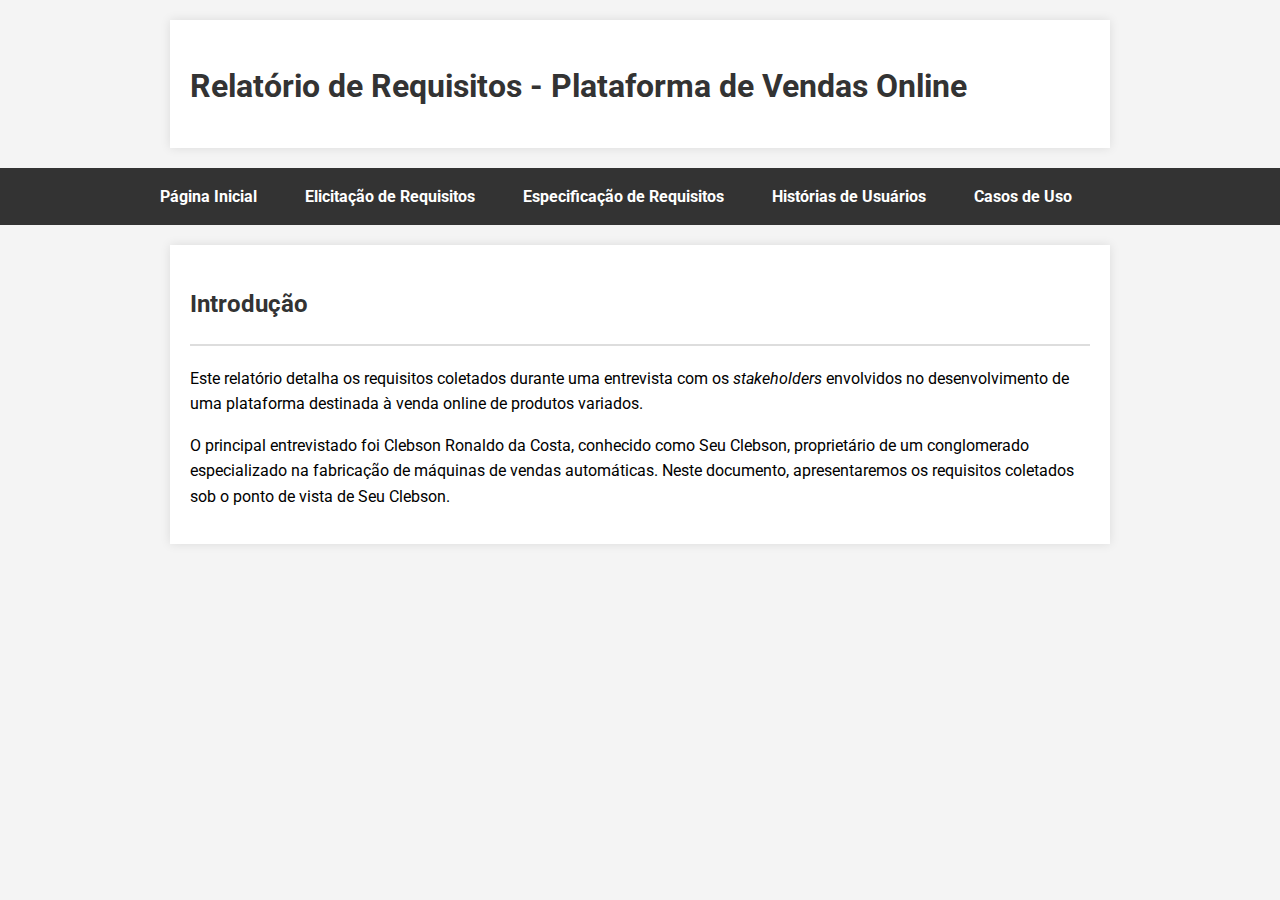
==== main page/index.html @ 6ee92cc7 "Adicionar primeiras paginas do html no projeto" ====
<!DOCTYPE html>
<html lang="pt-br">

<head>
    <meta charset="UTF-8">
    <meta name="viewport" content="width=device-width, initial-scale=1.0">
    <title>Relatório de Requisitos - Plataforma de Vendas Online</title>
    <link href="https://fonts.googleapis.com/css2?family=Roboto:wght@400;700&display=swap" rel="stylesheet">
    <link rel="stylesheet" href="css/styles.css">
</head>

<body>

    <div class="container">
        <h1>Relatório de Requisitos - Plataforma de Vendas Online</h1>
    </div>

    <nav>
        <ul>
            <li><a href="index.html">Página Inicial</a></li>
            <li><a href="elicitacao.html">Elicitação de Requisitos</a></li>
            <li><a href="especificacao.html">Especificação de Requisitos</a></li>
            <li><a href="historias.html">Histórias de Usuários</a></li>
            <li><a href="casosdeuso.html">Casos de Uso</a></li>
        </ul>
    </nav>

    <div class="container">
        <div class="section-title">
            <h2>Introdução</h2>
        </div>
        <p>
            Este relatório detalha os requisitos coletados durante uma entrevista com os <i>stakeholders</i> envolvidos no desenvolvimento de uma plataforma destinada à venda online de produtos variados.
        </p>
        <p>
            O principal entrevistado foi Clebson Ronaldo da Costa, conhecido como Seu Clebson, proprietário de um conglomerado especializado na fabricação de máquinas de vendas automáticas. Neste documento, apresentaremos os requisitos coletados sob o ponto de vista de Seu Clebson.
        </p>
    </div>

</body>
</html>
---- main page/css/styles.css ----
body {
    font-family: 'Roboto', sans-serif;
    background-color: #f4f4f4;
    margin: 0;
    padding: 0;
    line-height: 1.6;
}

.container {
    max-width: 900px;
    margin: 20px auto;
    padding: 20px;
    background: #fff;
    box-shadow: 0 0 10px rgba(0, 0, 0, 0.1);
}

h1, h2, h3 {
    color: #333;
    margin-bottom: 15px;
}

p {
    margin-bottom: 15px;
}

ul, ol {
    margin-bottom: 15px;
    padding-left: 20px;
}

pre {
    background-color: #f9f9f9;
    border: 1px solid #ccc;
    padding: 10px;
    overflow-x: auto;
}

.code {
    font-family: monospace;
    background-color: #eee;
    padding: 2px 4px;
    border-radius: 3px;
}

.section-title {
    border-bottom: 2px solid #ddd;
    padding-bottom: 5px;
    margin-bottom: 20px;
}

.subsection-title {
    margin-top: 20px;
    color: #555;
}

.important {
    background-color: #ffffcc;
    border-left: 5px solid #ffeb3b;
    padding: 10px;
    margin-bottom: 20px;
}

nav {
    background-color: #333;
    padding: 1rem;
}

nav ul {
    list-style-type: none;
    margin: 0;
    padding: 0;
    display: flex;
    justify-content: center;
}

nav ul li {
    margin-right: 3rem;
}

nav ul li a {
    position: relative;
    color: white;
    text-decoration: none;
    font-weight: bold;
}

nav ul li a::after {
    content: '';
    position: absolute;
    left: 0;
    bottom: -5px;
    width: 100%;
    height: 2px;
    background: #FFFFFF; 
    transform: scaleX(0);
    transform-origin: bottom right;
    transition: transform 0.3s ease-out;
}

nav ul li a:hover::after {
    transform: scaleX(1);
    transform-origin: bottom left;
}

.content {
    padding: 2rem;
}
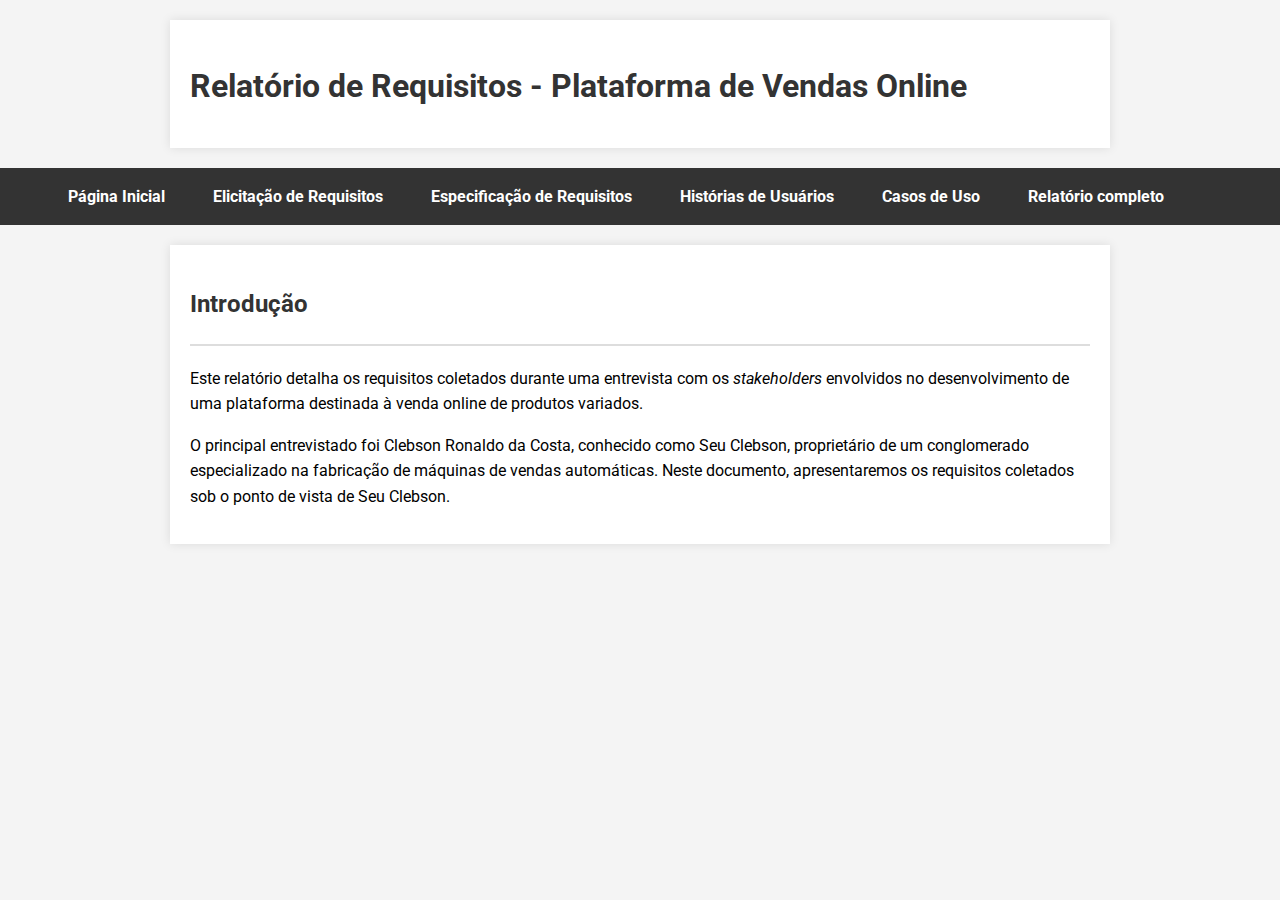
==== commit db4ac619: "adicionar historias de usuario e casos de uso" ====
--- a/main page/index.html
+++ b/main page/index.html
@@ -22,6 +22,7 @@
             <li><a href="especificacao.html">Especificação de Requisitos</a></li>
             <li><a href="historias.html">Histórias de Usuários</a></li>
             <li><a href="casosdeuso.html">Casos de Uso</a></li>
+            <li><a href="pdf.html">Relatório completo</a></li>
         </ul>
     </nav>
 
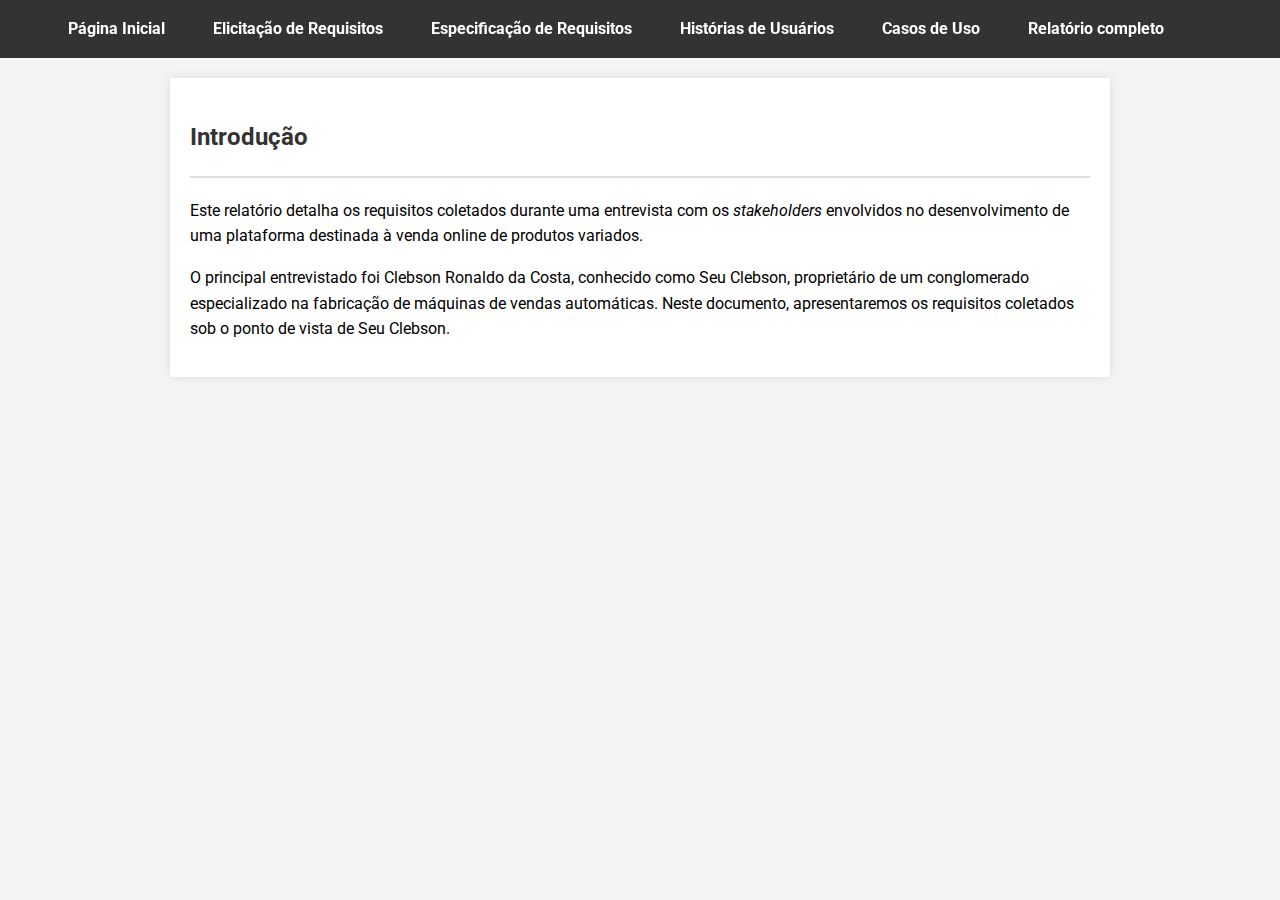
==== commit 80c53286: "Melhorar estética da pagina" ====
--- a/main page/index.html
+++ b/main page/index.html
@@ -4,15 +4,14 @@
 <head>
     <meta charset="UTF-8">
     <meta name="viewport" content="width=device-width, initial-scale=1.0">
-    <title>Relatório de Requisitos - Plataforma de Vendas Online</title>
+    <title>Relatório de requisitos - Plataforma de Máquinas de Vendas</title>
     <link href="https://fonts.googleapis.com/css2?family=Roboto:wght@400;700&display=swap" rel="stylesheet">
     <link rel="stylesheet" href="css/styles.css">
 </head>
 
 <body>
 
-    <div class="container">
-        <h1>Relatório de Requisitos - Plataforma de Vendas Online</h1>
+    <div class="top-bar">
     </div>
 
     <nav>
--- a/main page/css/styles.css
+++ b/main page/css/styles.css
@@ -4,6 +4,15 @@
     margin: 0;
     padding: 0;
     line-height: 1.6;
+}
+
+.top-bar {
+    background-color: #333;
+    height: 50px; /* Defina a altura desejada */
+    width: 100%;
+    position: fixed;
+    top: 0;
+    left: 0;
 }
 
 .container {
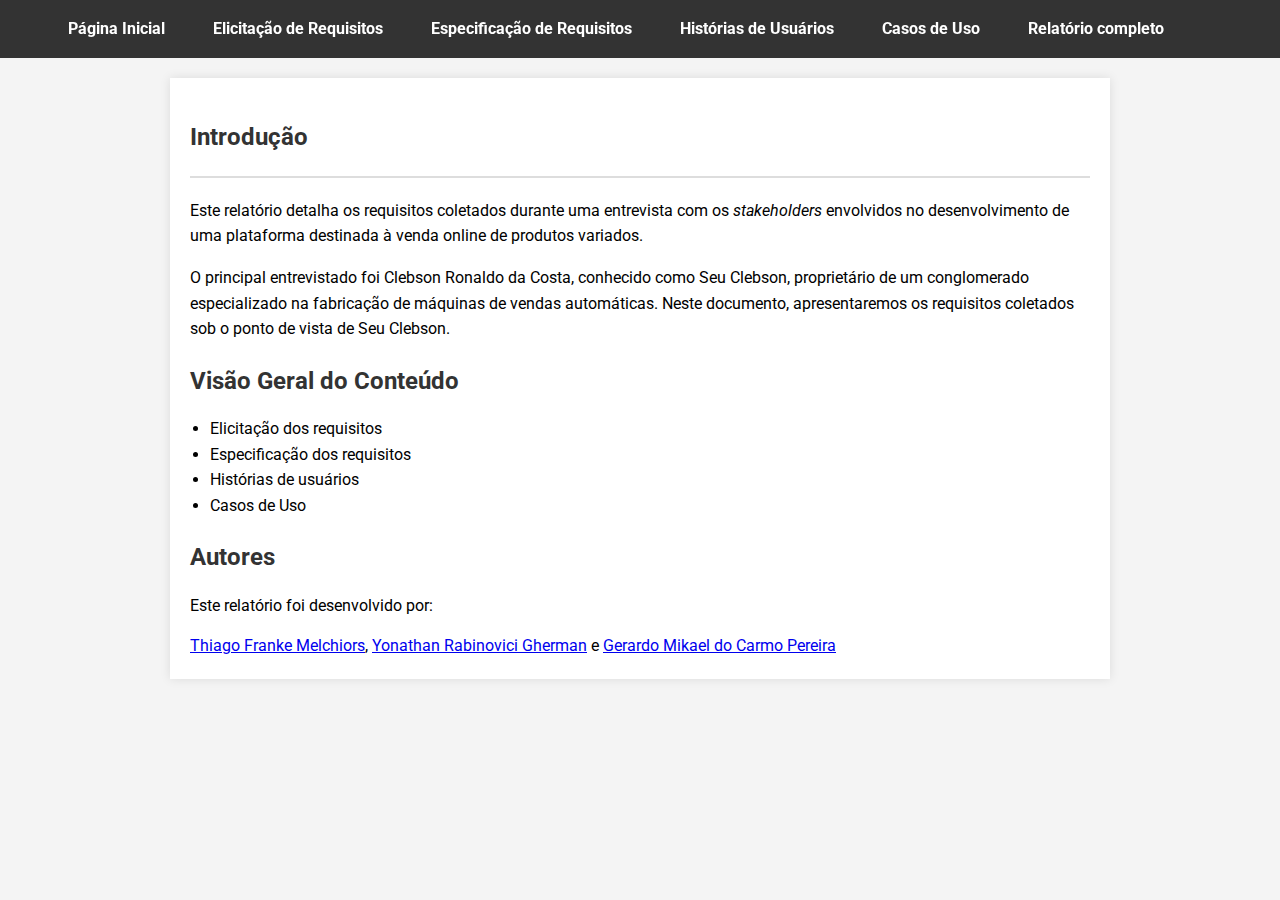
==== commit 96aab8b4: "finalizar e dar brench" ====
--- a/main page/index.html
+++ b/main page/index.html
@@ -35,7 +35,19 @@
         <p>
             O principal entrevistado foi Clebson Ronaldo da Costa, conhecido como Seu Clebson, proprietário de um conglomerado especializado na fabricação de máquinas de vendas automáticas. Neste documento, apresentaremos os requisitos coletados sob o ponto de vista de Seu Clebson.
         </p>
-    </div>
+
+        <h2>Visão Geral do Conteúdo</h2>
+        <ul>
+            <li>Elicitação dos requisitos</li>
+            <li>Especificação dos requisitos</li>
+            <li>Histórias de usuários</li>
+            <li>Casos de Uso</li>
+        </ul>
+
+        <h2>Autores</h2>
+        <p>Este relatório foi desenvolvido por:</p>
+        <a href="https://github.com/TFrankeM">Thiago Franke Melchiors</a>, <a href="https://github.com/yonirg">Yonathan Rabinovici Gherman</a> e <a href="https://github.com/G-mikael">Gerardo Mikael do Carmo Pereira</a>
+        </div>
 
 </body>
 </html>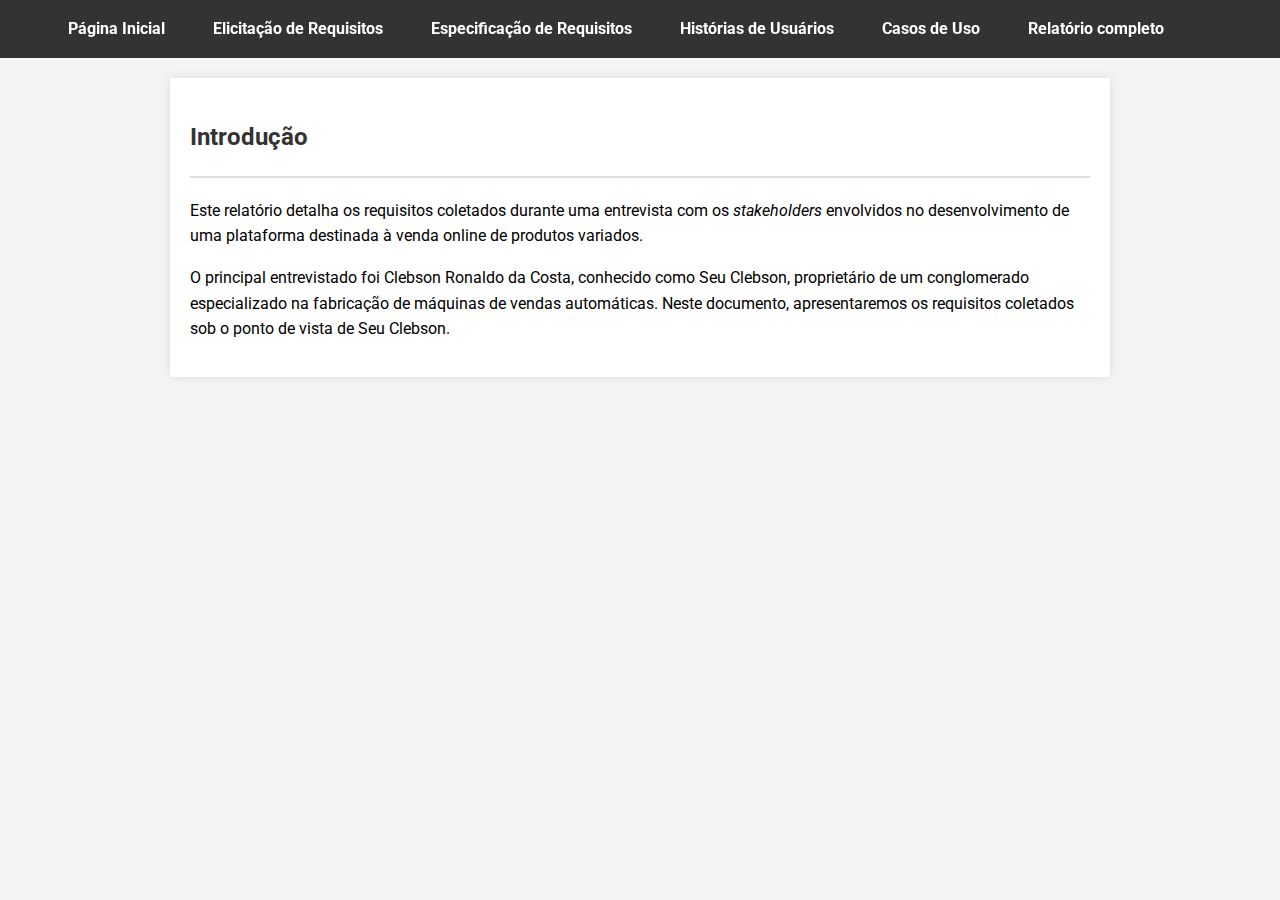
==== commit fdd08f6a: "Merge pull request #1 from TFrankeM/new_page" ====
--- a/main page/index.html
+++ b/main page/index.html
@@ -35,19 +35,7 @@
         <p>
             O principal entrevistado foi Clebson Ronaldo da Costa, conhecido como Seu Clebson, proprietário de um conglomerado especializado na fabricação de máquinas de vendas automáticas. Neste documento, apresentaremos os requisitos coletados sob o ponto de vista de Seu Clebson.
         </p>
-
-        <h2>Visão Geral do Conteúdo</h2>
-        <ul>
-            <li>Elicitação dos requisitos</li>
-            <li>Especificação dos requisitos</li>
-            <li>Histórias de usuários</li>
-            <li>Casos de Uso</li>
-        </ul>
-
-        <h2>Autores</h2>
-        <p>Este relatório foi desenvolvido por:</p>
-        <a href="https://github.com/TFrankeM">Thiago Franke Melchiors</a>, <a href="https://github.com/yonirg">Yonathan Rabinovici Gherman</a> e <a href="https://github.com/G-mikael">Gerardo Mikael do Carmo Pereira</a>
-        </div>
+    </div>
 
 </body>
 </html>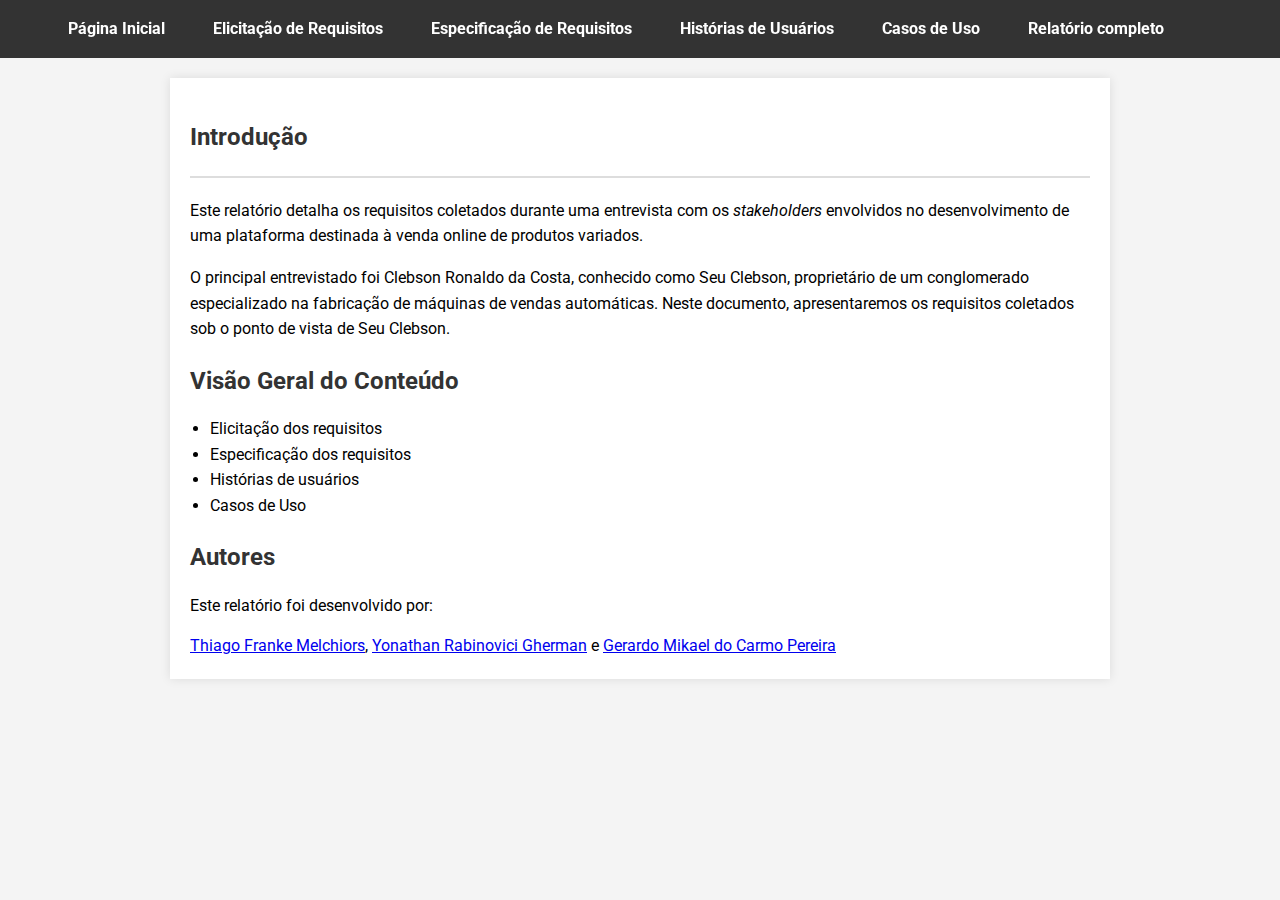
==== commit a59d8274: "Merge pull request #2 from TFrankeM/new_page" ====
--- a/main page/index.html
+++ b/main page/index.html
@@ -35,7 +35,19 @@
         <p>
             O principal entrevistado foi Clebson Ronaldo da Costa, conhecido como Seu Clebson, proprietário de um conglomerado especializado na fabricação de máquinas de vendas automáticas. Neste documento, apresentaremos os requisitos coletados sob o ponto de vista de Seu Clebson.
         </p>
-    </div>
+
+        <h2>Visão Geral do Conteúdo</h2>
+        <ul>
+            <li>Elicitação dos requisitos</li>
+            <li>Especificação dos requisitos</li>
+            <li>Histórias de usuários</li>
+            <li>Casos de Uso</li>
+        </ul>
+
+        <h2>Autores</h2>
+        <p>Este relatório foi desenvolvido por:</p>
+        <a href="https://github.com/TFrankeM">Thiago Franke Melchiors</a>, <a href="https://github.com/yonirg">Yonathan Rabinovici Gherman</a> e <a href="https://github.com/G-mikael">Gerardo Mikael do Carmo Pereira</a>
+        </div>
 
 </body>
 </html>